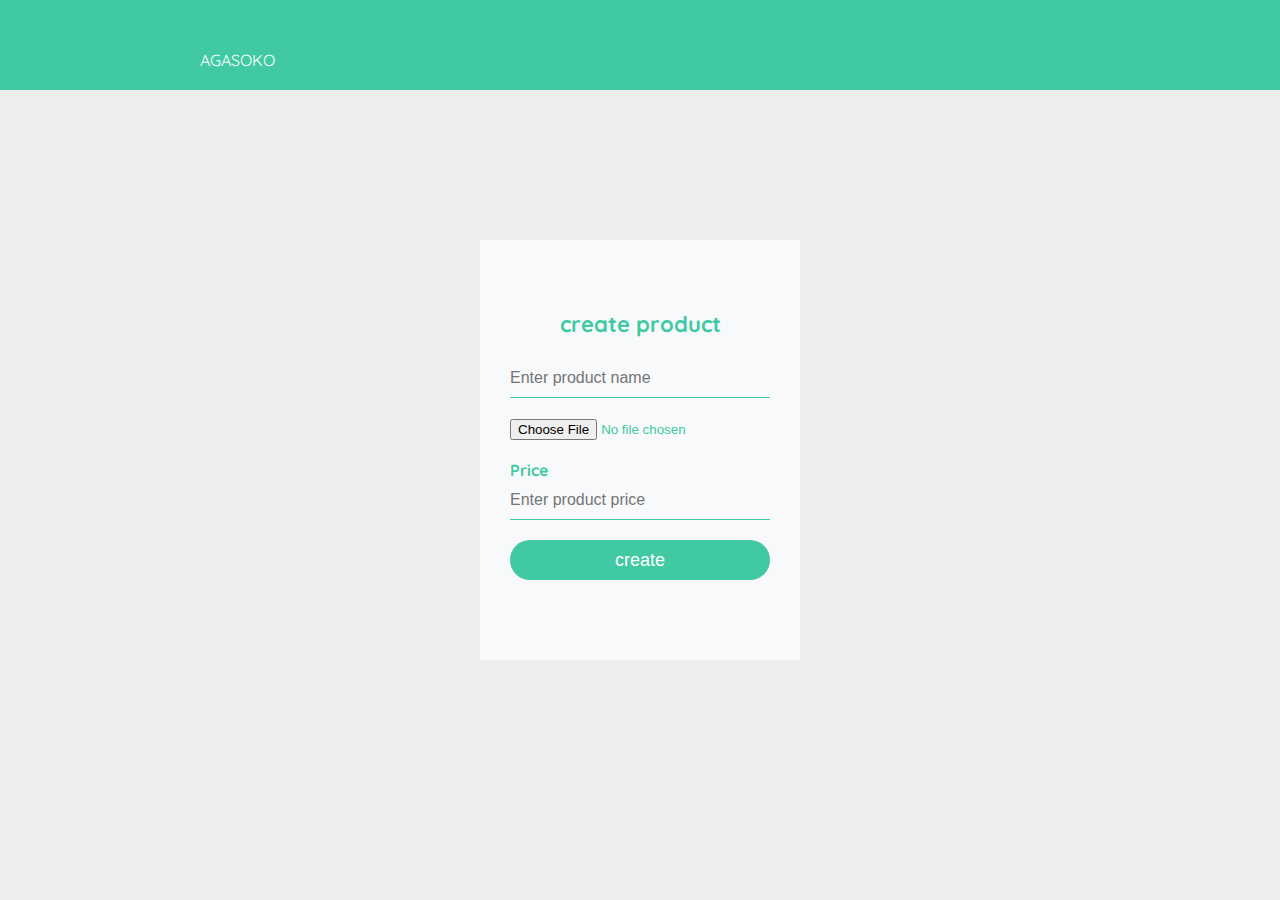
==== create.html @ 95eaeee7 "third commit" ====
<!DOCTYPE html>
<html lang="en">
<head>
    <meta charset="UTF-8">
    <meta http-equiv="X-UA-Compatible" content="IE=edge">
    <meta name="viewport" content="width=device-width, initial-scale=1.0">
    <title></title>
    <link rel="stylesheet" href="style.css">
    <link rel="stylesheet" href="https://pro.fontawesome.com/releases/v5.10.0/css/all.css" 
    integrity="sha384-AYmEC3Yw5cVb3ZcuHtOA93w35dYTsvhLPVnYs9eStHfGJvOvKxVfELGroGkvsg+p" 
    crossorigin="anonymous"/>
    <link rel="stylesheet" href="style.css">
</head>
<body>
    <header>
        <a href="./index.html">Agasoko</a>
    </header>
<div class="loginbox">
    <h1>create product</h1>
    <form>
        <p></p>
        <input type="text" name="" placeholder="Enter product name">
        <input type="file" name="" placeholder="insert product image">
        <p>Price</p>
        <input type="text" name="" placeholder="Enter product price">
        <input type="submit" name="" value="create">
        
    </form>
</div>
</body>
</html>
---- style.css ----
@import url('https://fonts.googleapis.com/css2?family=Quicksand:wght@300;400;500;600;700&family=Roboto:wght@300;400;500;700;900&display=swap');
:root{
    --white-light: rgba 255,255,255,0.5;
    --alice-blue: #f8f9fa;
    --carribian-green:#40c9a2;
    --gray:#ededed;
    }
    *{
        padding: 0;
        margin: 0;
        box-sizing: border-box;
    }
    body {
        font-family: 'Quicksand',sans-serif;
        background: var(--gray);
}
header
{
    background: var(--carribian-green);
}
header a
{
   color: #fff;
   margin-top: 50px;
   margin-bottom: 20px; 
   margin-left: 200px;
   text-decoration: none;
   display: inline-block;
   text-transform: uppercase;
}
header a:hover
{
    color: #000;
}
.loginbox
{
    width: 320px;
    height: 420px;
    background: var(--alice-blue);
    color:var(--carribian-green);
    top: 50%;
    left: 50%;
    position: absolute;
    transform: translate(-50%,-50%);
    box-sizing: border-box;
    padding: 70px 30px;
}
.vl
{
    width: 100px;
    height: 100px;
    border-radius: 50%;
    position: absolute;
    top: -50px;
    left: calc(50% - 50px);
}
h1
{
    margin: 0;
    padding: 0 0 20px;
    text-align: center;
    font-size: 22px;
}
.loginbox p
{
    margin: 0;
    padding: 0;
    font-weight: bold;
}
.loginbox input
{
    width: 100%;
    margin-bottom: 20px;
}
.loginbox input[type="text"], input[type="password"]
{
    border: none;
    border-bottom: 1px solid var(--carribian-green);
    background: transparent;
    outline: none;
    height: 40px;
    color: #000;
    font-size: 16px;
}
.loginbox a
{
    border: none;
    outline: none;
    height: 10px;
    background: var(--carribian-green);
     color: #fff;
    font-size: 18px;
    border-radius: 20px;
}
.loginbox input[type="submit"]
{
    border: none;
    outline: none;
    height: 40px;
    background: var(--carribian-green);
    color: #fff;
    font-size: 18px;
    border-radius: 20px;
}
.loginbox input[type="submit"]:hover
{
    cursor: pointer;
    background:  grey;
    color: #000;
}
.loginbox a
{
    color: #000;
    background: none;
    text-decoration: none;
}
.loginbox a:hover
{
    color: var(--carribian-green);
}
---- style.css ----
@import url('https://fonts.googleapis.com/css2?family=Quicksand:wght@300;400;500;600;700&family=Roboto:wght@300;400;500;700;900&display=swap');
:root{
    --white-light: rgba 255,255,255,0.5;
    --alice-blue: #f8f9fa;
    --carribian-green:#40c9a2;
    --gray:#ededed;
    }
    *{
        padding: 0;
        margin: 0;
        box-sizing: border-box;
    }
    body {
        font-family: 'Quicksand',sans-serif;
        background: var(--gray);
}
header
{
    background: var(--carribian-green);
}
header a
{
   color: #fff;
   margin-top: 50px;
   margin-bottom: 20px; 
   margin-left: 200px;
   text-decoration: none;
   display: inline-block;
   text-transform: uppercase;
}
header a:hover
{
    color: #000;
}
.loginbox
{
    width: 320px;
    height: 420px;
    background: var(--alice-blue);
    color:var(--carribian-green);
    top: 50%;
    left: 50%;
    position: absolute;
    transform: translate(-50%,-50%);
    box-sizing: border-box;
    padding: 70px 30px;
}
.vl
{
    width: 100px;
    height: 100px;
    border-radius: 50%;
    position: absolute;
    top: -50px;
    left: calc(50% - 50px);
}
h1
{
    margin: 0;
    padding: 0 0 20px;
    text-align: center;
    font-size: 22px;
}
.loginbox p
{
    margin: 0;
    padding: 0;
    font-weight: bold;
}
.loginbox input
{
    width: 100%;
    margin-bottom: 20px;
}
.loginbox input[type="text"], input[type="password"]
{
    border: none;
    border-bottom: 1px solid var(--carribian-green);
    background: transparent;
    outline: none;
    height: 40px;
    color: #000;
    font-size: 16px;
}
.loginbox a
{
    border: none;
    outline: none;
    height: 10px;
    background: var(--carribian-green);
     color: #fff;
    font-size: 18px;
    border-radius: 20px;
}
.loginbox input[type="submit"]
{
    border: none;
    outline: none;
    height: 40px;
    background: var(--carribian-green);
    color: #fff;
    font-size: 18px;
    border-radius: 20px;
}
.loginbox input[type="submit"]:hover
{
    cursor: pointer;
    background:  grey;
    color: #000;
}
.loginbox a
{
    color: #000;
    background: none;
    text-decoration: none;
}
.loginbox a:hover
{
    color: var(--carribian-green);
}
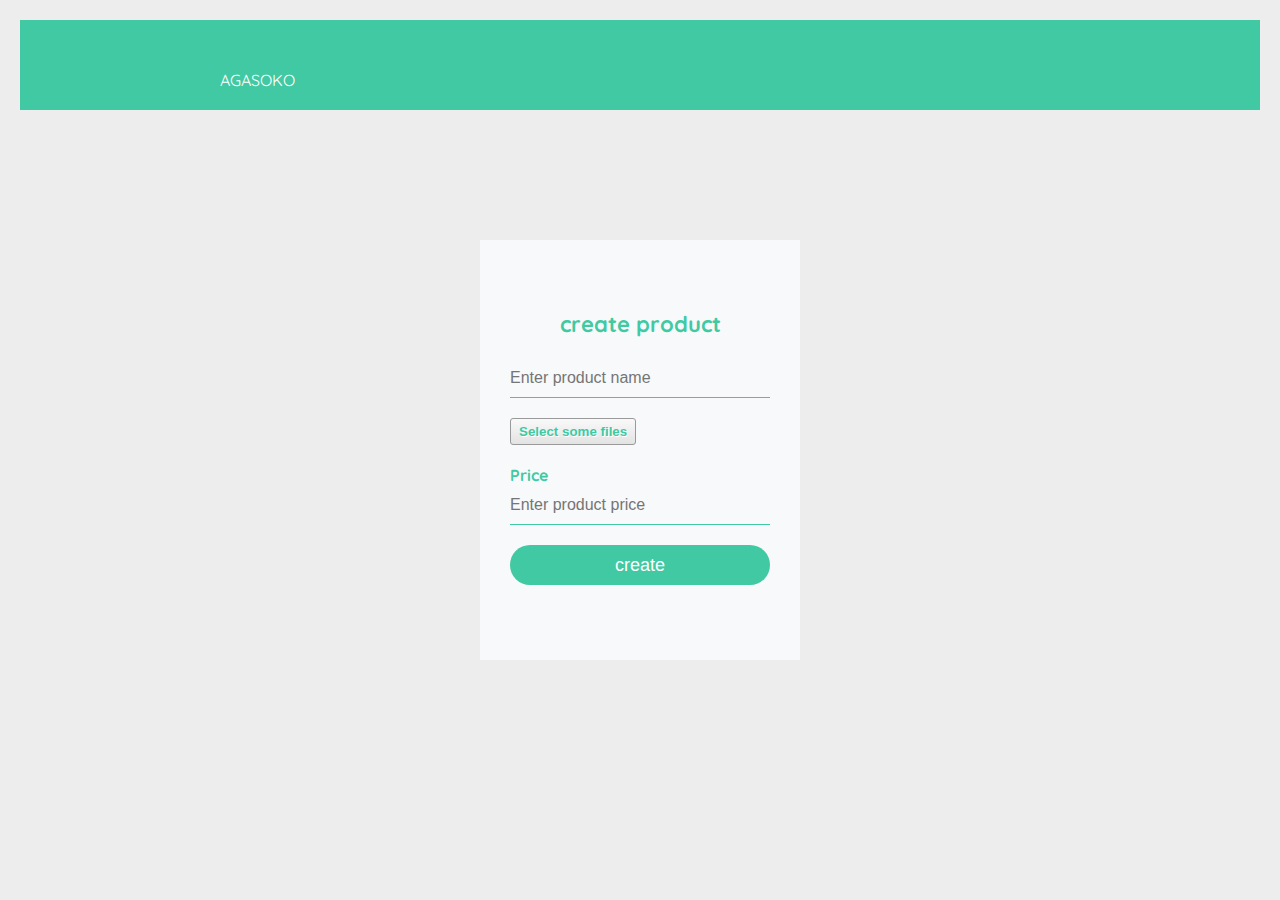
==== commit 2fb6d215: "fif commit" ====
--- a/create.html
+++ b/create.html
@@ -20,7 +20,7 @@
     <form>
         <p></p>
         <input type="text" name="" placeholder="Enter product name">
-        <input type="file" name="" placeholder="insert product image">
+        <input type="file" class="custom-file-input">
         <p>Price</p>
         <input type="text" name="" placeholder="Enter product price">
         <input type="submit" name="" value="create">
--- a/style.css
+++ b/style.css
@@ -117,4 +117,39 @@
 .loginbox a:hover
 {
     color: var(--carribian-green);
-}+}
+.custom-file-input {
+    color: transparent;
+  }
+  .custom-file-input::-webkit-file-upload-button {
+    visibility: hidden;
+  }
+  .custom-file-input::before {
+    content: 'Select some files';
+    color: var(--carribian-green);
+    display: inline-block;
+    background: -webkit-linear-gradient(top, #f9f9f9, #e3e3e3);
+    border: 1px solid #999;
+    border-radius: 3px;
+    padding: 5px 8px;
+    outline: none;
+    white-space: nowrap;
+    -webkit-user-select: none;
+    cursor: pointer;
+    text-shadow: 1px 1px #fff;
+    font-weight: 700;
+    font-size: 10pt;
+  }
+  .custom-file-input:hover::before {
+    border-color: black;
+  }
+  .custom-file-input:active {
+    outline: 0;
+  }
+  .custom-file-input:active::before {
+    background: -webkit-linear-gradient(top, #e3e3e3, #f9f9f9); 
+  }
+  
+  body {
+    padding: 20px;
+  }--- a/style.css
+++ b/style.css
@@ -117,4 +117,39 @@
 .loginbox a:hover
 {
     color: var(--carribian-green);
-}+}
+.custom-file-input {
+    color: transparent;
+  }
+  .custom-file-input::-webkit-file-upload-button {
+    visibility: hidden;
+  }
+  .custom-file-input::before {
+    content: 'Select some files';
+    color: var(--carribian-green);
+    display: inline-block;
+    background: -webkit-linear-gradient(top, #f9f9f9, #e3e3e3);
+    border: 1px solid #999;
+    border-radius: 3px;
+    padding: 5px 8px;
+    outline: none;
+    white-space: nowrap;
+    -webkit-user-select: none;
+    cursor: pointer;
+    text-shadow: 1px 1px #fff;
+    font-weight: 700;
+    font-size: 10pt;
+  }
+  .custom-file-input:hover::before {
+    border-color: black;
+  }
+  .custom-file-input:active {
+    outline: 0;
+  }
+  .custom-file-input:active::before {
+    background: -webkit-linear-gradient(top, #e3e3e3, #f9f9f9); 
+  }
+  
+  body {
+    padding: 20px;
+  }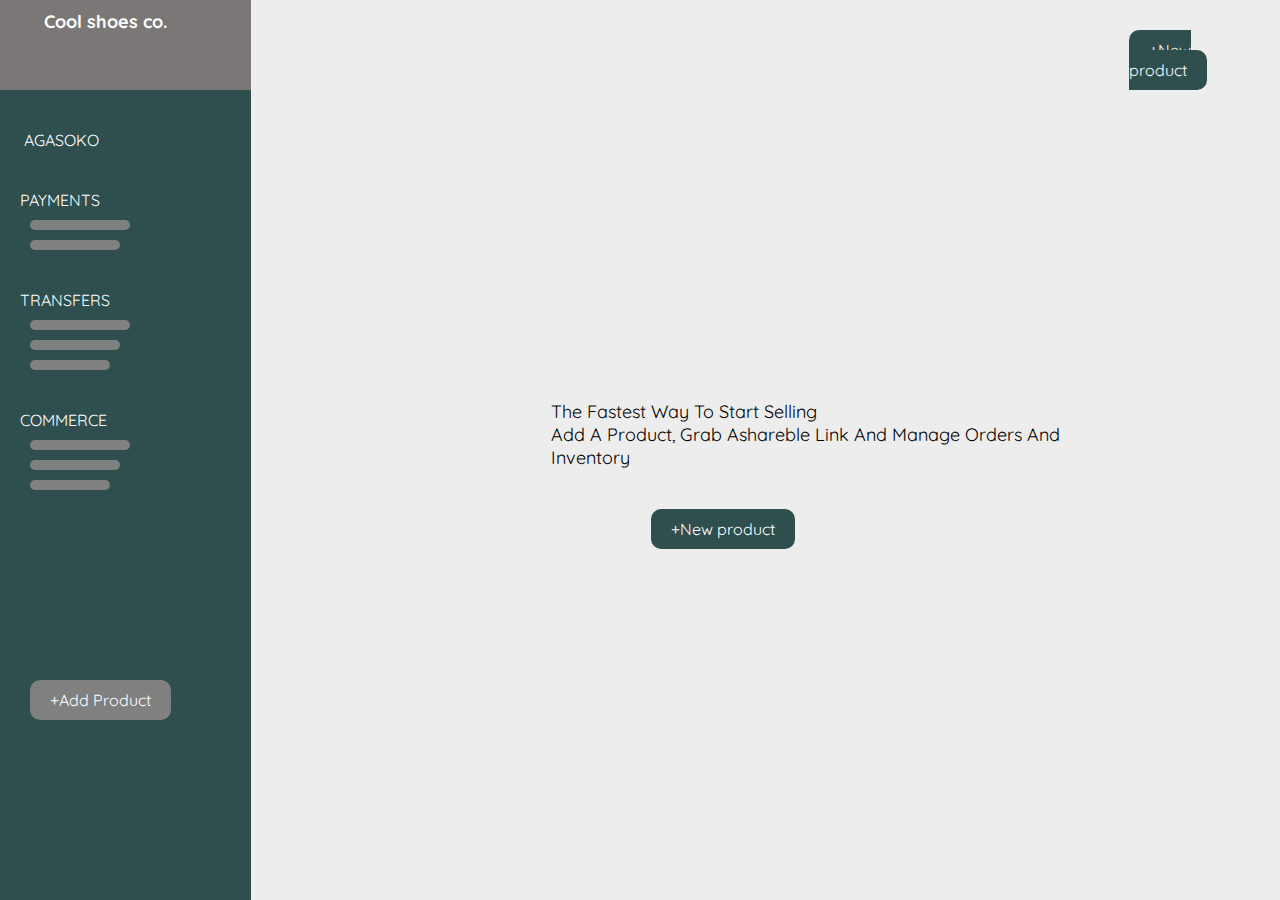
==== commit e041dfb5: "12thcommit" ====
--- a/create.html
+++ b/create.html
@@ -1,31 +1,53 @@
 <!DOCTYPE html>
 <html lang="en">
-<head>
-    <meta charset="UTF-8">
-    <meta http-equiv="X-UA-Compatible" content="IE=edge">
-    <meta name="viewport" content="width=device-width, initial-scale=1.0">
-    <title></title>
-    <link rel="stylesheet" href="style.css">
-    <link rel="stylesheet" href="https://pro.fontawesome.com/releases/v5.10.0/css/all.css" 
-    integrity="sha384-AYmEC3Yw5cVb3ZcuHtOA93w35dYTsvhLPVnYs9eStHfGJvOvKxVfELGroGkvsg+p" 
-    crossorigin="anonymous"/>
-    <link rel="stylesheet" href="style.css">
-</head>
-<body>
-    <header>
-        <a href="./index.html">Agasoko</a>
-    </header>
-<div class="loginbox">
-    <h1>create product</h1>
-    <form>
-        <p></p>
-        <input type="text" name="" placeholder="Enter product name">
-        <input type="file" class="custom-file-input">
-        <p>Price</p>
-        <input type="text" name="" placeholder="Enter product price">
-        <input type="submit" name="" value="create">
-        
-    </form>
-</div>
-</body>
+    <head>
+        <meta charset="UTF-8">
+        <meta name="viewport" content="width=device-width, initial-scale=1.0">
+        <link rel="stylesheet" href="https://cdn.jsdelivr.net/npm/font-awesome@4.7.0/css/font-awesome.min.css" />
+        <link rel="stylesheet" href="style.css">
+        <title>Dash board</title>
+
+    </head>
+    <body>
+        <div class="b">
+            <div class="banner">
+                  <h1 class="logo">Cool shoes co.</h1>
+    
+                 <ul>
+                     <li><a href="./index.html"><img src="" alt="" class="sm"> Agasoko</a></li>
+                     <li><a href="#">payments</a></li>
+                     <div class="line">
+                         <div class="l1"></div>
+                         <div class="l2"></div>
+                     </div>
+                     <li><a href="#">transfers</a></li>
+                     <div class="line">
+                         <div class="l1"></div>
+                         <div class="l2"></div>
+                         <div class="l3"></div>
+                     </div>
+                     <li><a href="#">commerce</a></li>
+                     <div class="line">
+                         <div class="l1"></div>
+                         <div class="l2"></div>
+                         <div class="l3"></div>
+                     </div>
+                 </ul>
+                 <div class="t">
+                     <a href="#">+Add product</a>
+                 </div>
+            </div>
+            <div class="k">
+                <p>the fastest way to start selling
+                    <br>Add a product, grab ashareble link and manage orders and inventory
+                </p>
+                <a href="#" class="t1">+New product</a>
+            </div>
+            <div class="v">
+                <a href="#">+New product</a>
+            </div>
+        </div>
+      
+
+    </body>
 </html>--- a/style.css
+++ b/style.css
@@ -15,13 +15,24 @@
         background: var(--gray);
 }
 header
-{
-    background: var(--carribian-green);
-}
+
+    {
+        background: var(--carribian-green);
+    position: fixed;
+    top: 0;
+    left: 0;
+    width: 100%;
+    padding: 40px 100px;
+    z-index: 10000;
+    display: flex;
+    justify-content: space-between;
+    align-items: center;
+    transition: 0.5s;
+    }
 header a
 {
    color: #fff;
-   margin-top: 50px;
+   margin-top: 10px;
    margin-bottom: 20px; 
    margin-left: 200px;
    text-decoration: none;
@@ -140,16 +151,281 @@
     font-weight: 700;
     font-size: 10pt;
   }
-  .custom-file-input:hover::before {
+.custom-file-input:hover::before {
     border-color: black;
   }
-  .custom-file-input:active {
+.custom-file-input:active {
     outline: 0;
   }
-  .custom-file-input:active::before {
+.custom-file-input:active::before {
     background: -webkit-linear-gradient(top, #e3e3e3, #f9f9f9); 
   }
   
-  body {
-    padding: 20px;
-  }+ body {
+   background-size: cover;
+
+  }
+.hidden{
+    display: none;
+}
+
+
+.productBox
+{
+   width: 35%;
+   height: 70vh;
+}
+.productBox .product-content img
+{
+    margin-top: 200px;
+    width: 25vh;
+    height: 25vh;
+    margin-left: 20px;
+    align-items: center;
+}
+.btn-cart
+{
+   
+    color: black;
+    cursor: pointer;
+    width: 120px;
+    height: 50px;
+    text-transform: uppercase;
+    margin-left: 10px;
+}
+.btn-cart:hover
+{
+    background: gray;
+}
+.btn-buy
+{
+   
+    color: var(--carribian-green);
+   
+    cursor: pointer;
+    width: 100px;
+    height: 50px;
+    text-transform: uppercase;
+    
+}
+.btn-buy:hover
+{
+    background: gray;
+    color: white;
+}
+
+.product-info-top
+{
+    display: flex;
+    justify-content: space-between;
+    align-items: center;
+}
+.rating span
+{
+    color: var(--carribian-green);
+    margin-right: 10px;
+}
+.rating span:hover
+{
+    color: gray;
+}
+.sm-title 
+{
+    margin-left: 10px;
+    text-transform: capitalize;
+}
+.product-name
+{
+    margin-left: 10px;
+    color: var(--carribian-green);
+    text-decoration: none;
+    text-transform: uppercase;
+}
+.product-name:hover
+{
+    background: white;
+    color: gray;
+}
+.product-price
+{
+    margin-left: 10px;
+}
+/**/
+@import url('https://fonts.googleapis.com/css2?family=Lato:wght@300&display=swap');
+:root {
+    --primary-color: #047aed;
+    --secondary-color: #1c3fa8;
+    --dark-color: #002240;
+    --light-color: #f4f4f4;
+    --success-color: #5cb85c;
+    --error-color: #d9534f;
+}
+*{
+    margin: 0;
+    padding: 0;
+}
+.b
+{
+    display: flex;
+}
+p
+{
+    margin-left: 300px;
+    margin-top: 400px;
+    justify-content: center;
+    align-items: center;
+    color: black;
+    text-transform: capitalize;
+    font-size: large;
+}
+.v {
+    padding-top: 40px;
+    padding-right: 10px;
+}
+.v a
+{
+    background: darkslategrey;
+    padding: 10px 20px;
+    border-radius: 10px;
+    margin-top: 40px;
+    color: white;
+    text-decoration: none;
+    margin-top: 1;
+    cursor: pointer;
+
+}
+.v a:hover
+{
+    background: green;
+ color: #fff;
+}
+.k p {
+    padding-bottom: 50px;
+}
+.k a
+{
+    margin-left: 400px;
+    margin-top: 30px;
+    
+    color: white;
+    box-sizing: border-box;
+    padding-left: 300px;
+    margin-top: 40px;
+    background: darkslategrey;
+    padding: 10px 20px;
+    border-radius: 10px;
+    text-decoration: none;
+    cursor: pointer;
+    
+}
+.k a:hover
+{
+background: green;
+color: #fff;
+}
+.container a
+{
+    margin-right: 10px;
+}
+.banner
+{
+   
+    background: darkslategrey;
+    width: 20%;
+    height: 100vh;
+}
+.banner .logo
+{
+    background: rgb(124, 119, 119);
+    color: #fff;
+    background-size: cover;
+    font-size: large;
+    width: 100%;
+    height:10vh ;
+   
+    
+}
+h1 {
+   
+    padding: 10px 50px;
+    margin-top: 0px;
+    padding-left: 10px;
+    
+}
+
+ul li
+{
+    margin-top: 40px;
+    margin-left: 20px;
+    list-style: none;
+    align-items: center;
+}
+ul li a
+{
+    color: #fff;
+    text-decoration: none;
+    text-transform: uppercase;
+    justify-content: space-between;
+    border-bottom: 20px;
+}
+ul li a:hover
+{
+    background: green;
+    color: #fff;
+}
+.line {
+    margin-left: 20px;
+}
+.line:hover
+{
+    color: green;
+}
+.l1{
+    border-bottom: 10px solid gray;
+    margin: 10px;
+    width: 100px;
+    border-radius: 5px;
+}
+.l1:hover
+{
+color: green;
+}
+.l2{
+    border-bottom: 10px solid gray;
+    margin: 10px;
+    width: 90px;
+    border-radius: 5px;
+}
+.l3{
+    border-bottom: 10px solid gray;
+    margin: 10px;
+    width: 80px;
+    border-radius: 5px;
+}
+img.sm{
+    max-width: 20px;
+    height: 20px;
+    object-fit: cover;
+}
+.t 
+{
+    margin-top: 200px;
+    margin-left: 30px;
+    
+}
+.t a
+{
+    color: #fff;
+    text-decoration: none;
+    text-transform: capitalize;
+    background: gray;
+    padding: 10px 20px;
+    border-radius: 10px;
+    
+    cursor: pointer;
+}
+.t a:hover
+{
+    background: green;
+    color: #ffff;
+}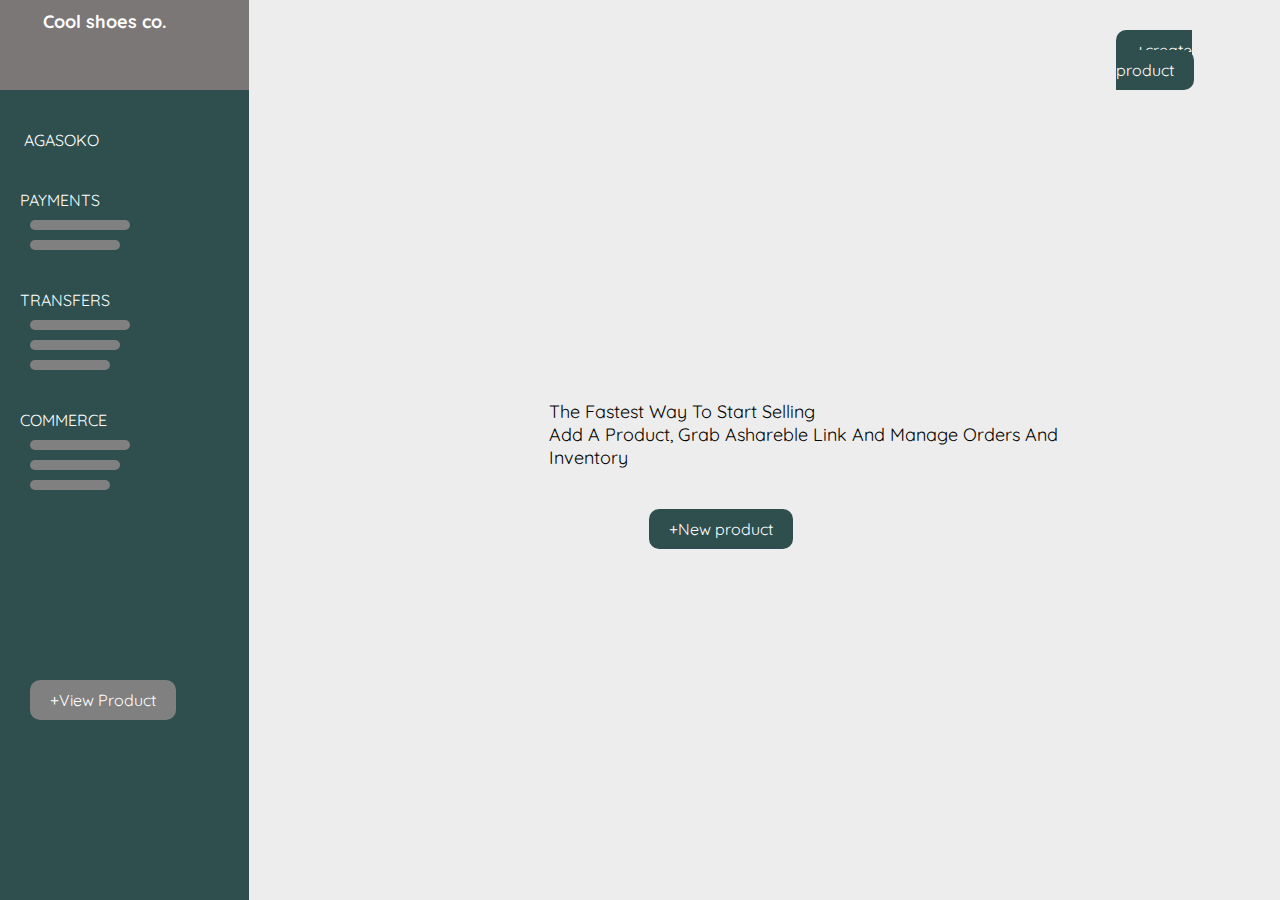
==== commit c9411313: "13th commit" ====
--- a/create.html
+++ b/create.html
@@ -34,7 +34,7 @@
                      </div>
                  </ul>
                  <div class="t">
-                     <a href="#">+Add product</a>
+                     <a href="#">+view product</a>
                  </div>
             </div>
             <div class="k">
@@ -44,7 +44,7 @@
                 <a href="#" class="t1">+New product</a>
             </div>
             <div class="v">
-                <a href="#">+New product</a>
+                <a href="#">+create product</a>
             </div>
         </div>
       
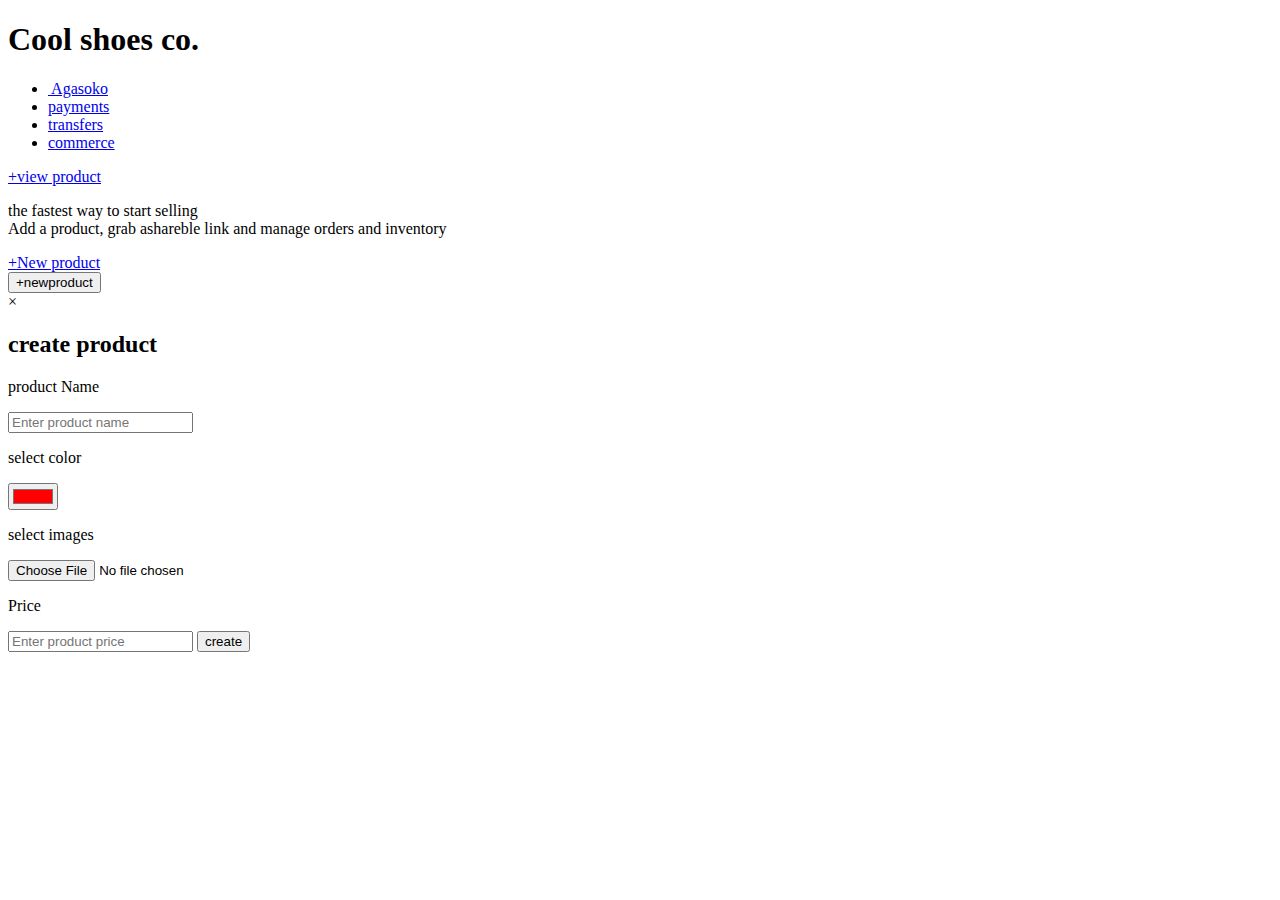
==== commit ade401c6: "15 commit" ====
--- a/create.html
+++ b/create.html
@@ -4,7 +4,7 @@
         <meta charset="UTF-8">
         <meta name="viewport" content="width=device-width, initial-scale=1.0">
         <link rel="stylesheet" href="https://cdn.jsdelivr.net/npm/font-awesome@4.7.0/css/font-awesome.min.css" />
-        <link rel="stylesheet" href="style.css">
+        <link rel="stylesheet" href="style3.css">
         <title>Dash board</title>
 
     </head>
@@ -41,13 +41,32 @@
                 <p>the fastest way to start selling
                     <br>Add a product, grab ashareble link and manage orders and inventory
                 </p>
-                <a href="#" class="t1">+New product</a>
+                <a href="/products/product lay.html" class="t1">+New product</a>
             </div>
-            <div class="v">
-                <a href="#">+create product</a>
+        <div class="v">
+            <div class="center">
+                <button button id="show-login">+newproduct</button>
             </div>
+            <div class="popup">
+                  <div class="close-btn">&times;</div>
+                         <div class="form">
+                               <h2>create product</h2>
+                            <div class="form-element">
+                                  <p>product Name</p>
+                                  <input type="text" id="productName" name="" placeholder="Enter product name">
+                                   <p>select color</p>
+                                   <input type="color" id="productColor" value="#ff0000" id="colorWell">
+                                   <p>select images</p>
+                                   <input type="file" name="file" id="file" class="inputfile" />
+                                   <p>Price</p>
+                                   <input type="text" id="productPrice" name="" placeholder="Enter product price">
+                                   <input type="submit" name="" value="create">
+                            </div> 
+                        </div>
+                   </div>
+               
+             </div>
         </div>
-      
-
+             <script src="./products/script.js"></script>
     </body>
 </html>